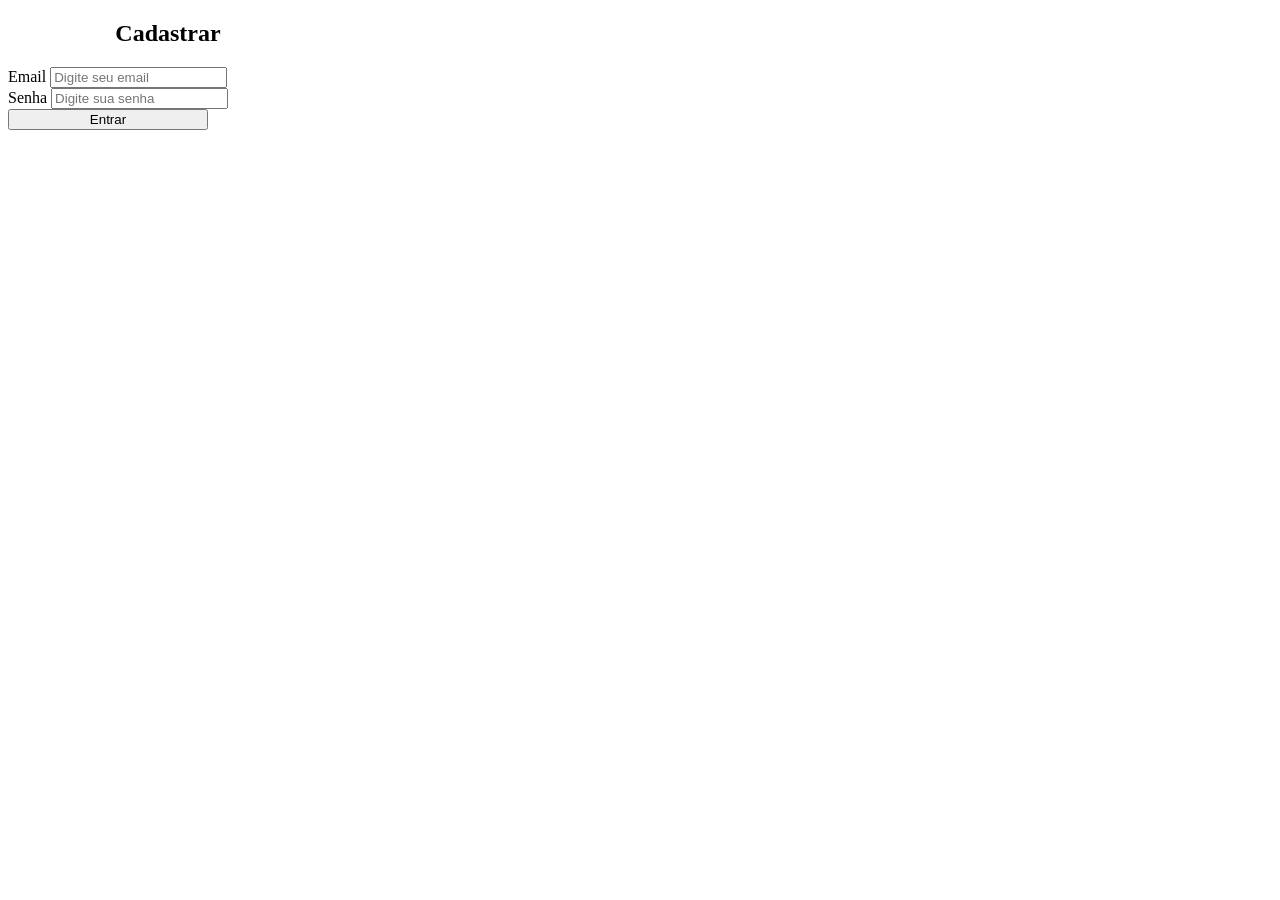
==== html/cadastro.html @ 6f5bcf38 "sdgweg" ====
<!DOCTYPE html>
 <html lang="en">
 <head>
    <meta charset="UTF-8">
    <meta name="viewport" content="width=device-width, initial-scale=1.0">
    <title>Document</title>
    <link rel="stylesheet" href="C:\Users\1068206\Documents\GitHub\lionsGuitarrs\global.css"

 </head>


 <body>
        <div class="centralizar-tela">
            <div class="caixa" style="width:320px";>
                <h2 style="text-align:center;">Cadastrar</h2>

                <form>
                    <div class="grupo-input">
                        <label for="email">Email</label>
                        <input type="email" id="email" placeholder="Digite seu email"required>
                    </div>

                    <div class="grupo-input">
                        <label for="senha">Senha</label>
                        <input type="senha" id="Senha" placeholder="Digite sua senha"required>
                    </div>

                   
                    <button type="submit" class="botao-primario" style="width: 200px;">
                   Entrar
                    </button>

                </form>
            </div>

        </div> 
 </body>

 </html>
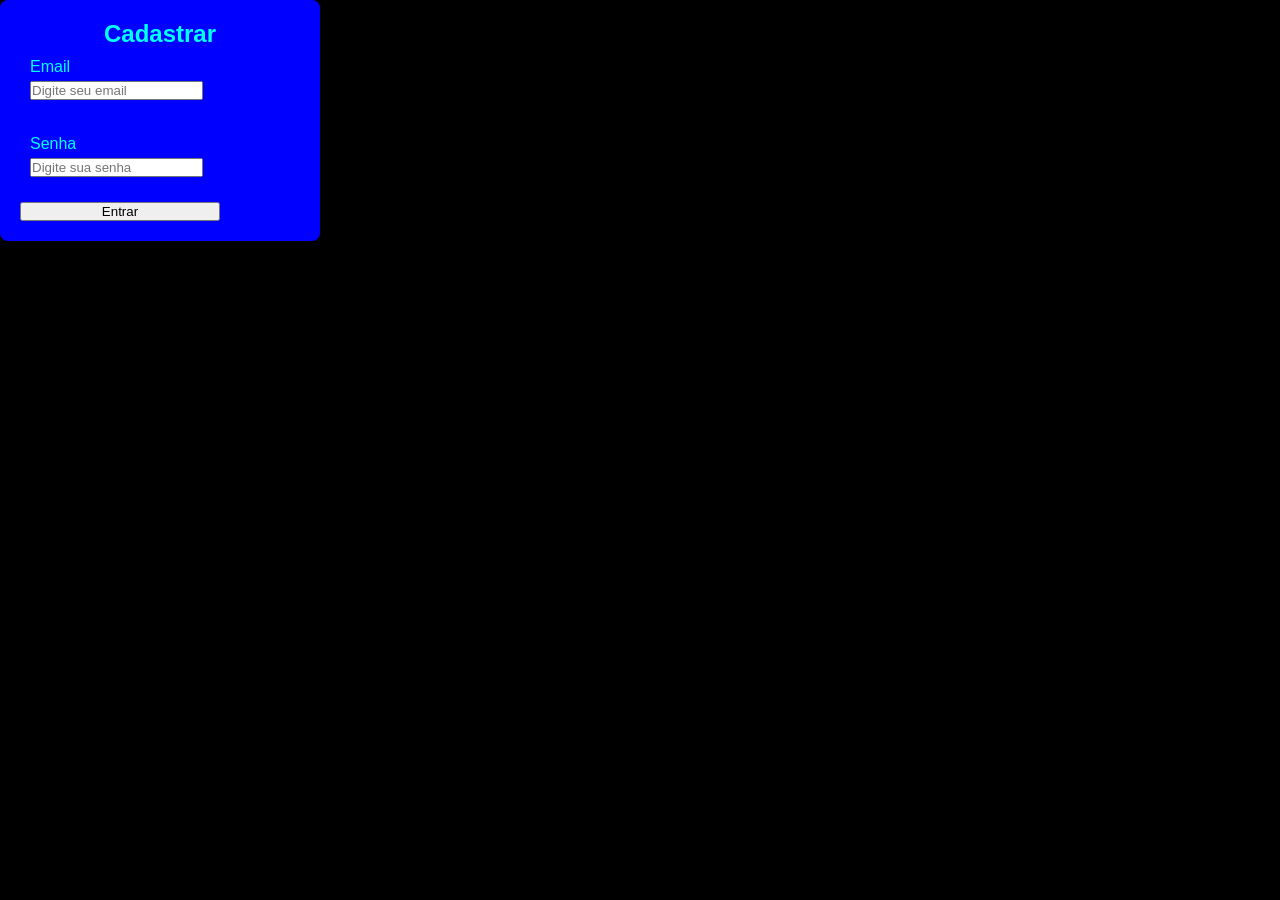
==== commit 22943e18: "trtrt" ====
--- a/html/cadastro.html
+++ b/html/cadastro.html
@@ -4,7 +4,7 @@
     <meta charset="UTF-8">
     <meta name="viewport" content="width=device-width, initial-scale=1.0">
     <title>Document</title>
-    <link rel="stylesheet" href="C:\Users\1068206\Documents\GitHub\lionsGuitarrs\global.css"
+    <link rel="stylesheet" href="../css/global.css"
 
  </head>
 
--- a/css/global.css
+++ b/css/global.css
@@ -0,0 +1,49 @@
+ *{
+    margin:0;
+    padding: 0;
+    box-sizing: border-box;
+ }
+
+ body{
+    font-family: 'Franklin Gothic Medium', 'Arial Narrow', Arial, sans-serif;
+    background-color: black;
+    color: aqua;
+ }
+
+ .caixa{
+
+background: blue;
+padding: 20px;
+border-radius: 8px;
+box-shadow: 0 10px 25px rgba(0, 0, 0, 0.2);
+ }
+
+ .grupo-input {
+    margin-bottom: 15px;
+ }
+
+ .grupo-input label {
+    display: block;
+    margin-bottom: 5px;
+ }
+
+ .grupo-input {
+    width: 100%;
+    padding: 10px;
+    border: 1px seagreen;
+    border-radius: 15px;
+    outline: none;
+    transition: 0.2s;
+ }
+
+ .grupo-input:focus{
+    border-color: brown;
+ }
+
+ .input-erro{
+    border-color: blueviolet;
+ }
+
+ .input-sucesso{
+    border-color: red;
+ }
